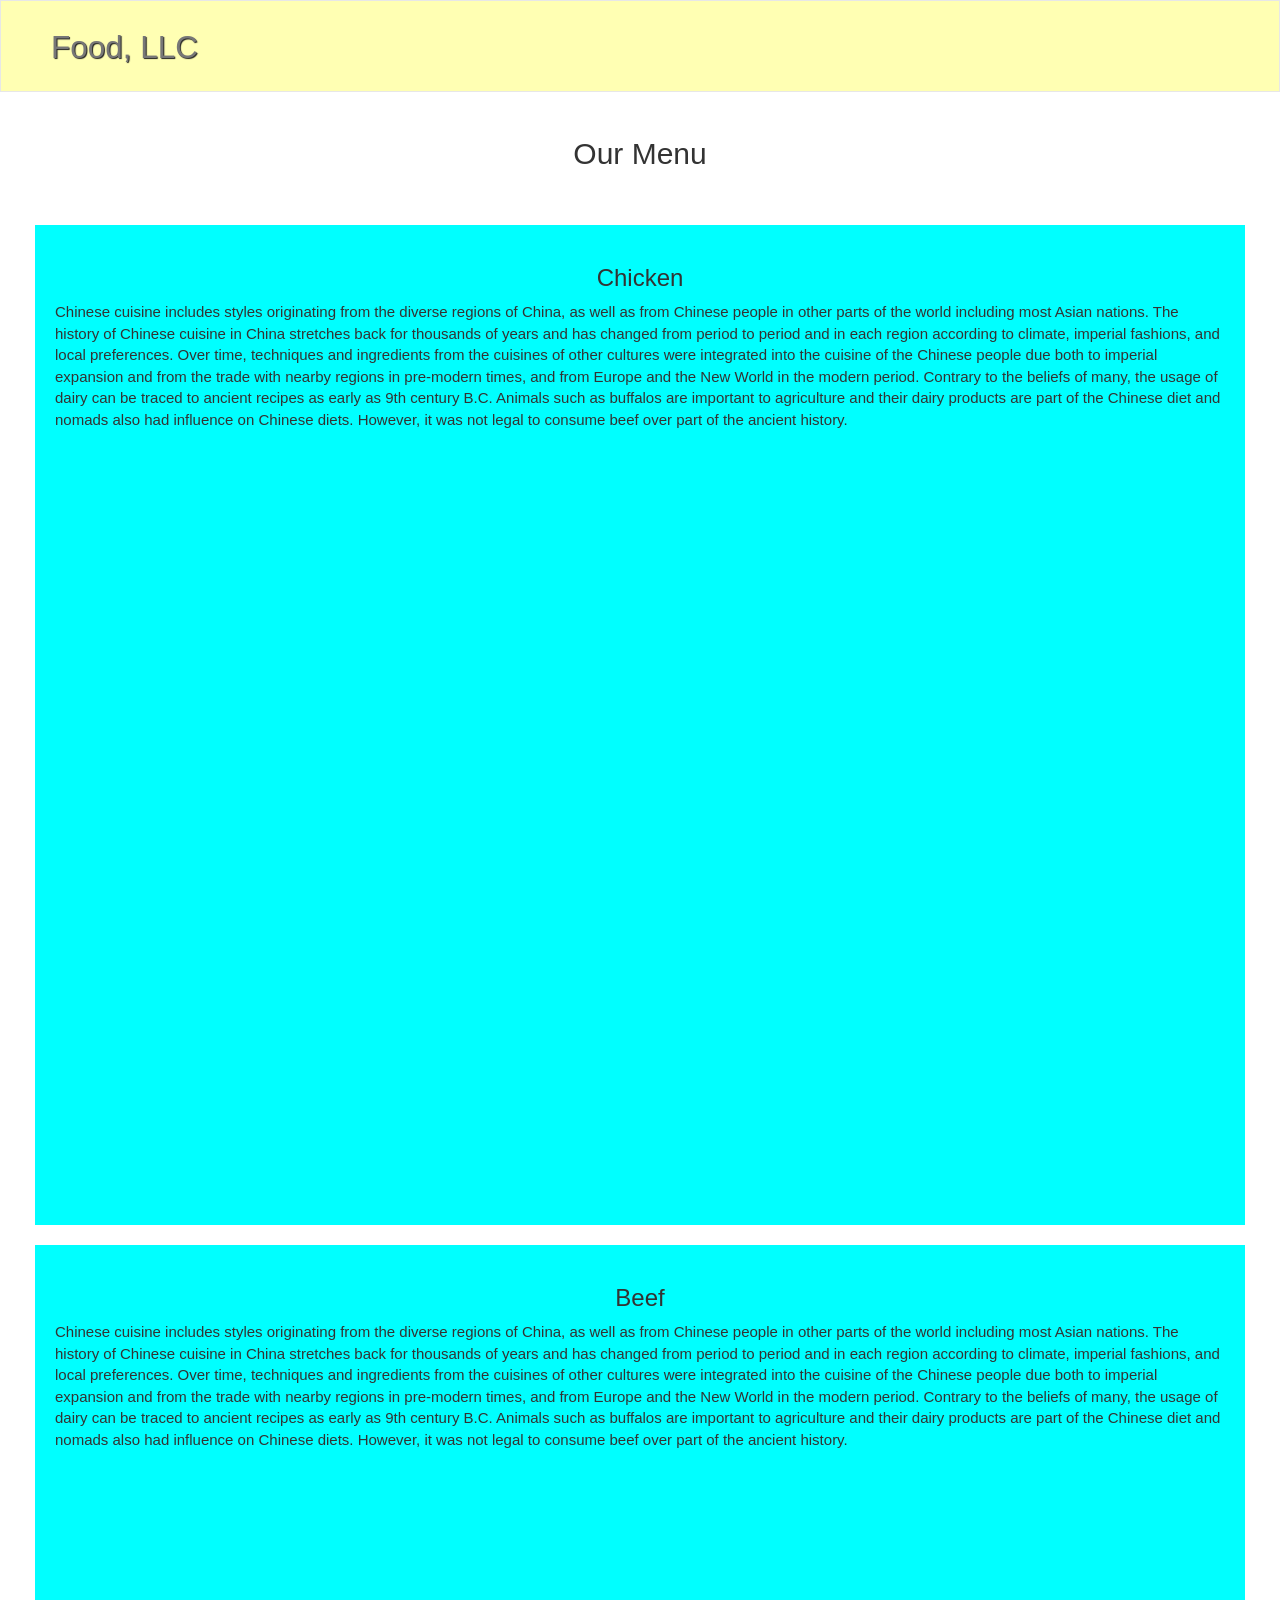
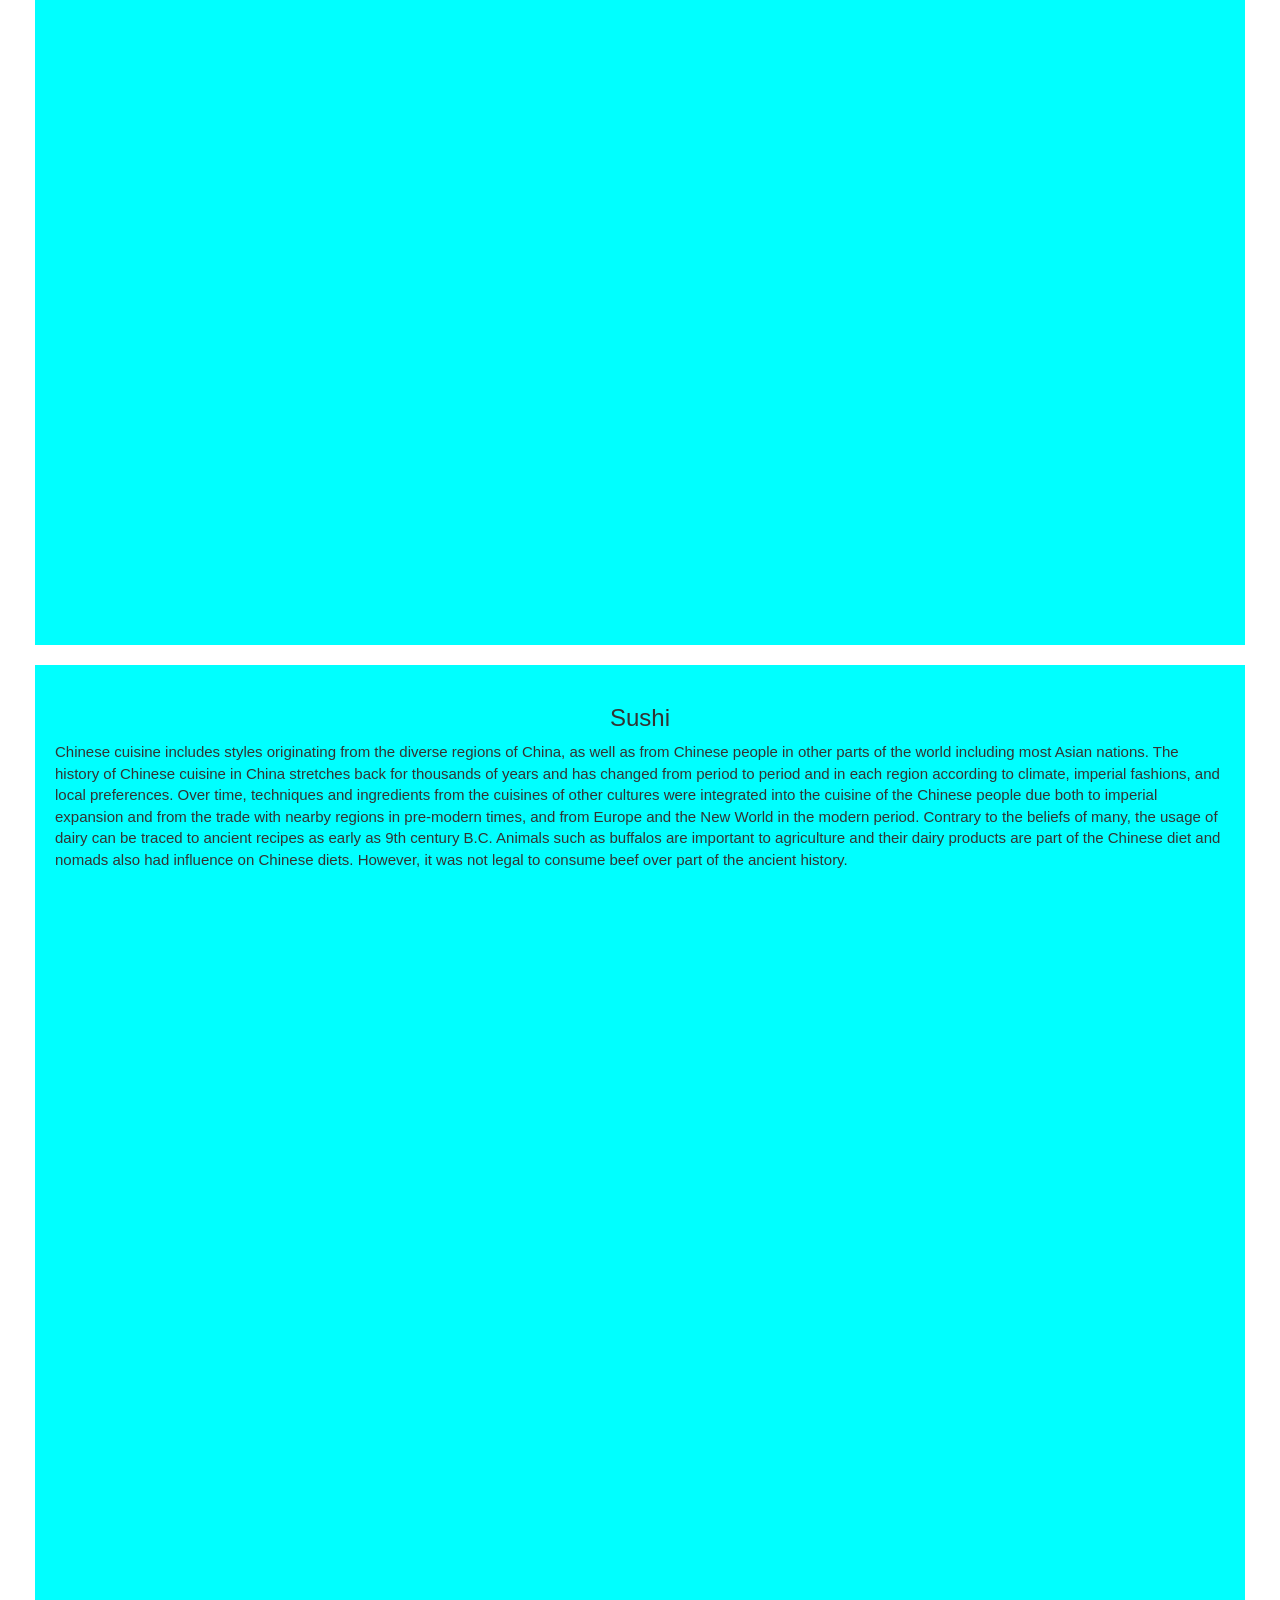
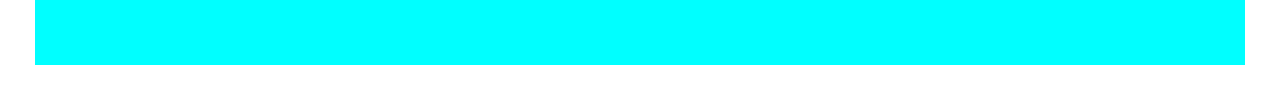
==== mod3_solution/index.html @ a6b34687 "Initial commit of Module 3 solution." ====
<!--Module 3 Solution-->
<!DOCTYPE html>
<html lang="en">
<head>
	<title>Module 3 Solution</title>
	  <meta charset="utf-8">
    <meta http-equiv="X-UA-Compatible" content="IE=edge">
    <meta name="viewport" content="width=device-width, initial-scale=1">
    <link rel="stylesheet" href="css/bootstrap.min.css">
    <link rel="stylesheet" href="css/styles.css">
</head>
<body>
    <header>
      <nav id="header-nav" class="navbar navbar-default">
          <div class="container-fluid">
            <div class="navbar-header">               
                <button type="button" class="navbar-toggle collapsed" data-toggle="collapse" data-target="#collapsible-nav" aria-expanded="false">
                  <span class="icon-bar"></span>
                  <span class="icon-bar"></span>
                  <span class="icon-bar"></span>
                </button>
                <div class="navbar-brand">  
                  <h1 class="navbar-text pull-left">Food, LLC</h1>
                </div>
            </div>      
          </div>         
      </nav>      
    
          <div class="collapse navbar-collapse" id="collapsible-nav">
              <ul id="nav-list" class="nav navbar-nav">
                <li>
                  <div class="text-center visible-xs">Chicken</div>
                </li>
                <li>
                  <div class="text-center visible-xs">Beef</div>
                </li>
                <li>
                  <div class="text-center visible-xs">Sushi</div>
                </li>
              </ul>
          </div> 
             
    </header>
        <h2 class="text-center">Our Menu</h2>

      <div class="container-fluid">
          <div class="col-xs-12"></div><section><h3 class="text-center">Chicken</h3>Chinese cuisine includes styles originating from the diverse regions of China, as well as from Chinese people in other parts of the world including most Asian nations. The history of Chinese cuisine in China stretches back for thousands of years and has changed from period to period and in each region according to climate, imperial fashions, and local preferences. Over time, techniques and ingredients from the cuisines of other cultures were integrated into the cuisine of the Chinese people due both to imperial expansion and from the trade with nearby regions in pre-modern times, and from Europe and the New World in the modern period. Contrary to the beliefs of many, the usage of dairy can be traced to ancient recipes as early as 9th century B.C. Animals such as buffalos are important to agriculture and their dairy products are part of the Chinese diet and nomads also had influence on Chinese diets. However, it was not legal to consume beef over part of the ancient history.
      	  </section>
          
          <div class="col-xs-12"></div><section><h3 class="text-center">Beef</h3>Chinese cuisine includes styles originating from the diverse regions of China, as well as from Chinese people in other parts of the world including most Asian nations. The history of Chinese cuisine in China stretches back for thousands of years and has changed from period to period and in each region according to climate, imperial fashions, and local preferences. Over time, techniques and ingredients from the cuisines of other cultures were integrated into the cuisine of the Chinese people due both to imperial expansion and from the trade with nearby regions in pre-modern times, and from Europe and the New World in the modern period. Contrary to the beliefs of many, the usage of dairy can be traced to ancient recipes as early as 9th century B.C. Animals such as buffalos are important to agriculture and their dairy products are part of the Chinese diet and nomads also had influence on Chinese diets. However, it was not legal to consume beef over part of the ancient history.
          </section>
          
          <div class="col-xs-12"></div><section><h3 class="text-center">Sushi</h3>Chinese cuisine includes styles originating from the diverse regions of China, as well as from Chinese people in other parts of the world including most Asian nations. The history of Chinese cuisine in China stretches back for thousands of years and has changed from period to period and in each region according to climate, imperial fashions, and local preferences. Over time, techniques and ingredients from the cuisines of other cultures were integrated into the cuisine of the Chinese people due both to imperial expansion and from the trade with nearby regions in pre-modern times, and from Europe and the New World in the modern period. Contrary to the beliefs of many, the usage of dairy can be traced to ancient recipes as early as 9th century B.C. Animals such as buffalos are important to agriculture and their dairy products are part of the Chinese diet and nomads also had influence on Chinese diets. However, it was not legal to consume beef over part of the ancient history.
          </section>
          
      </div>     
    <script src="js/jquery-3.1.0.min.js"></script>
    <script src="js/bootstrap.min.js"></script>
    <script src="js/script.js"></script>
    

</body>
</html>
---- mod3_solution/css/styles.css ----
h2 {
	padding: 25px;
}
@media (max-width: 767px) {
  .col-xs-12 {
  	width: 100%;
  }
}
#header-nav {
	background-color: #ffffb3;
	border-radius: 0;
	padding: 20px;
	margin-bottom: 0px;
}
.navbar-brand h1 { 
  color: #557c3e;
  font-size: 1.75em;
  text-shadow: 1px 1px 1px #222;
  margin-top: 0;
  margin-bottom: 0;
  line-height: .75;
}
section {
	height: 1000px;
	font-family: Helvetica;
	font-size: 15px;
	background-color: cyan;
	padding: 20px;
    margin: 20px;
}
#nav-list {
	margin-top: 0px;
	margin-bottom: 0px;
}
#nav-list div {
    height: 32px;
    border: solid black 1px;
    color: black;
    font-size: 22px;
    background-color: #ffe6e6;
}
.navbar-header button.navbar-toggle {
    clear: both;
}
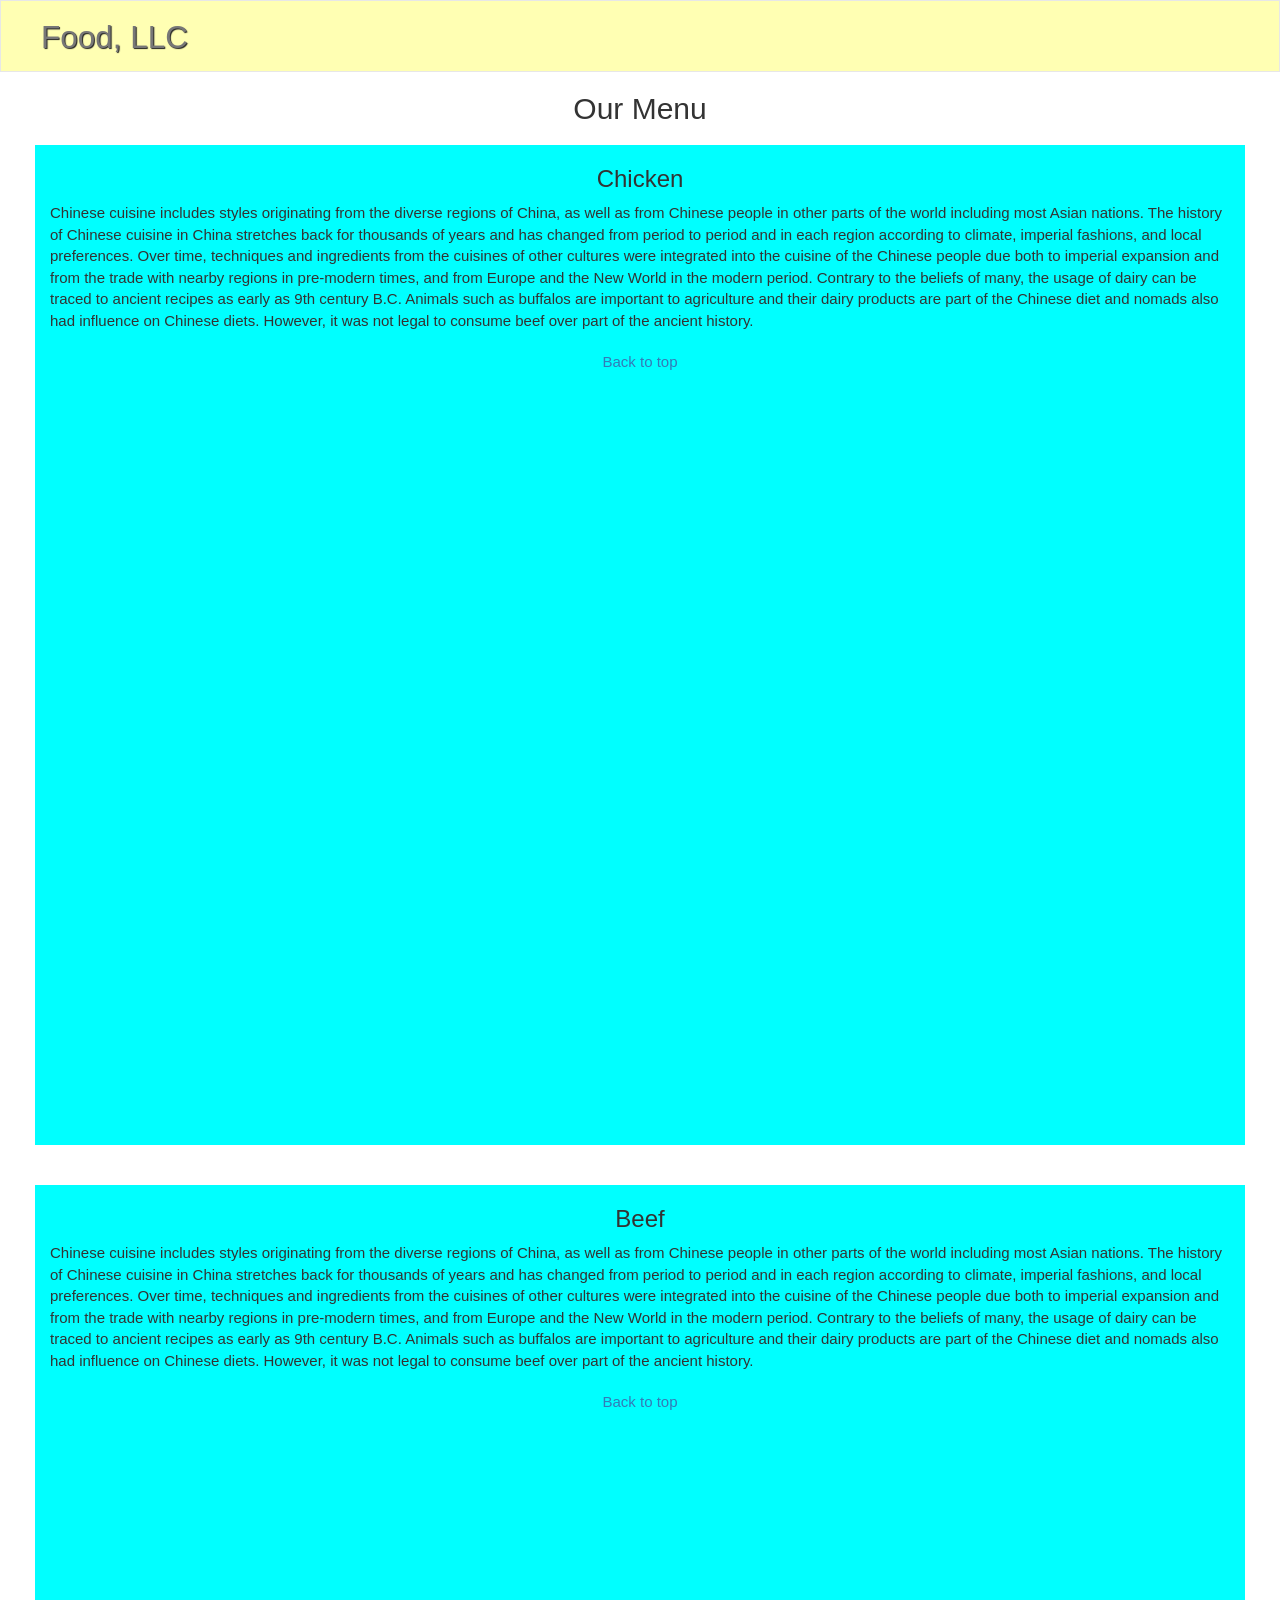
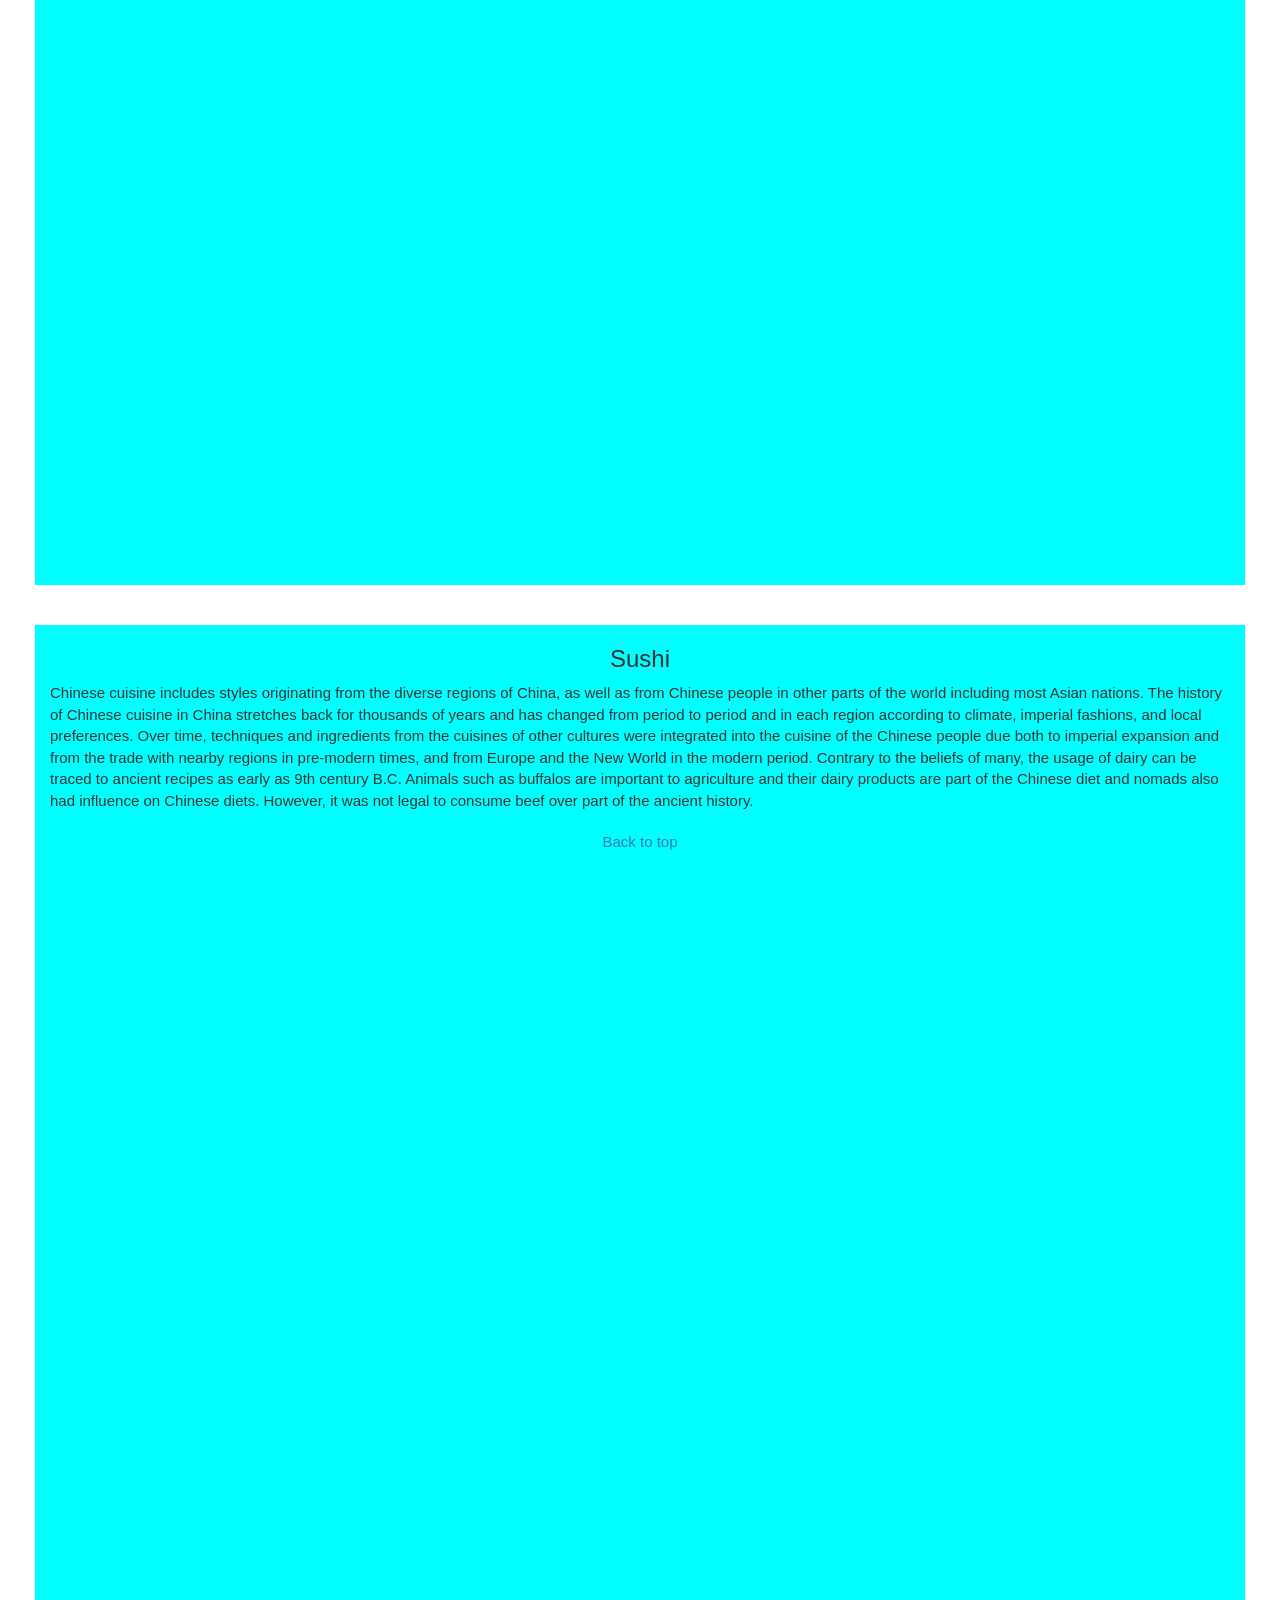
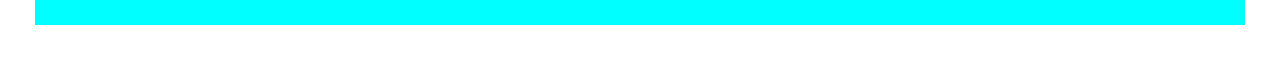
==== commit 9cf63929: "Final commit for Module 3 Assignment." ====
--- a/mod3_solution/index.html
+++ b/mod3_solution/index.html
@@ -29,13 +29,13 @@
           <div class="collapse navbar-collapse" id="collapsible-nav">
               <ul id="nav-list" class="nav navbar-nav">
                 <li>
-                  <div class="text-center visible-xs">Chicken</div>
+                  <div id="div_1"  class="text-center visible-xs"> <a href="#c1">Chicken</a></div>
                 </li>
                 <li>
-                  <div class="text-center visible-xs">Beef</div>
+                  <div id="div_2" class="text-center visible-xs"> <a href="#b1">Beef</a></div>
                 </li>
                 <li>
-                  <div class="text-center visible-xs">Sushi</div>
+                  <div id="div_3" class="text-center visible-xs"> <a href="#s1">Sushi</a></div>
                 </li>
               </ul>
           </div> 
@@ -44,20 +44,24 @@
         <h2 class="text-center">Our Menu</h2>
 
       <div class="container-fluid">
-          <div class="col-xs-12"></div><section><h3 class="text-center">Chicken</h3>Chinese cuisine includes styles originating from the diverse regions of China, as well as from Chinese people in other parts of the world including most Asian nations. The history of Chinese cuisine in China stretches back for thousands of years and has changed from period to period and in each region according to climate, imperial fashions, and local preferences. Over time, techniques and ingredients from the cuisines of other cultures were integrated into the cuisine of the Chinese people due both to imperial expansion and from the trade with nearby regions in pre-modern times, and from Europe and the New World in the modern period. Contrary to the beliefs of many, the usage of dairy can be traced to ancient recipes as early as 9th century B.C. Animals such as buffalos are important to agriculture and their dairy products are part of the Chinese diet and nomads also had influence on Chinese diets. However, it was not legal to consume beef over part of the ancient history.
+          <div class="col-xs-12"></div><section><h3 id="c1" class="text-center">Chicken</h3>Chinese cuisine includes styles originating from the diverse regions of China, as well as from Chinese people in other parts of the world including most Asian nations. The history of Chinese cuisine in China stretches back for thousands of years and has changed from period to period and in each region according to climate, imperial fashions, and local preferences. Over time, techniques and ingredients from the cuisines of other cultures were integrated into the cuisine of the Chinese people due both to imperial expansion and from the trade with nearby regions in pre-modern times, and from Europe and the New World in the modern period. Contrary to the beliefs of many, the usage of dairy can be traced to ancient recipes as early as 9th century B.C. Animals such as buffalos are important to agriculture and their dairy products are part of the Chinese diet and nomads also had influence on Chinese diets. However, it was not legal to consume beef over part of the ancient history.
+        <p class="text-center"> <a href="#top">Back to top</a></p>      
       	  </section>
           
-          <div class="col-xs-12"></div><section><h3 class="text-center">Beef</h3>Chinese cuisine includes styles originating from the diverse regions of China, as well as from Chinese people in other parts of the world including most Asian nations. The history of Chinese cuisine in China stretches back for thousands of years and has changed from period to period and in each region according to climate, imperial fashions, and local preferences. Over time, techniques and ingredients from the cuisines of other cultures were integrated into the cuisine of the Chinese people due both to imperial expansion and from the trade with nearby regions in pre-modern times, and from Europe and the New World in the modern period. Contrary to the beliefs of many, the usage of dairy can be traced to ancient recipes as early as 9th century B.C. Animals such as buffalos are important to agriculture and their dairy products are part of the Chinese diet and nomads also had influence on Chinese diets. However, it was not legal to consume beef over part of the ancient history.
-          </section>
           
-          <div class="col-xs-12"></div><section><h3 class="text-center">Sushi</h3>Chinese cuisine includes styles originating from the diverse regions of China, as well as from Chinese people in other parts of the world including most Asian nations. The history of Chinese cuisine in China stretches back for thousands of years and has changed from period to period and in each region according to climate, imperial fashions, and local preferences. Over time, techniques and ingredients from the cuisines of other cultures were integrated into the cuisine of the Chinese people due both to imperial expansion and from the trade with nearby regions in pre-modern times, and from Europe and the New World in the modern period. Contrary to the beliefs of many, the usage of dairy can be traced to ancient recipes as early as 9th century B.C. Animals such as buffalos are important to agriculture and their dairy products are part of the Chinese diet and nomads also had influence on Chinese diets. However, it was not legal to consume beef over part of the ancient history.
+          
+          <div class="col-xs-12"></div><section><h3 id="b1" class="text-center">Beef</h3>Chinese cuisine includes styles originating from the diverse regions of China, as well as from Chinese people in other parts of the world including most Asian nations. The history of Chinese cuisine in China stretches back for thousands of years and has changed from period to period and in each region according to climate, imperial fashions, and local preferences. Over time, techniques and ingredients from the cuisines of other cultures were integrated into the cuisine of the Chinese people due both to imperial expansion and from the trade with nearby regions in pre-modern times, and from Europe and the New World in the modern period. Contrary to the beliefs of many, the usage of dairy can be traced to ancient recipes as early as 9th century B.C. Animals such as buffalos are important to agriculture and their dairy products are part of the Chinese diet and nomads also had influence on Chinese diets. However, it was not legal to consume beef over part of the ancient history.
+        <p class="text-center"> <a href="#top">Back to top</a></p>    
+          </section>  
+          
+          <div class="col-xs-12"></div><section><h3 id="s1" class="text-center">Sushi</h3>Chinese cuisine includes styles originating from the diverse regions of China, as well as from Chinese people in other parts of the world including most Asian nations. The history of Chinese cuisine in China stretches back for thousands of years and has changed from period to period and in each region according to climate, imperial fashions, and local preferences. Over time, techniques and ingredients from the cuisines of other cultures were integrated into the cuisine of the Chinese people due both to imperial expansion and from the trade with nearby regions in pre-modern times, and from Europe and the New World in the modern period. Contrary to the beliefs of many, the usage of dairy can be traced to ancient recipes as early as 9th century B.C. Animals such as buffalos are important to agriculture and their dairy products are part of the Chinese diet and nomads also had influence on Chinese diets. However, it was not legal to consume beef over part of the ancient history.
+        <p class="text-center"> <a href="#top">Back to top</a></p>    
           </section>
           
       </div>     
     <script src="js/jquery-3.1.0.min.js"></script>
     <script src="js/bootstrap.min.js"></script>
     <script src="js/script.js"></script>
-    
 
 </body>
 </html>
--- a/mod3_solution/css/styles.css
+++ b/mod3_solution/css/styles.css
@@ -1,15 +1,16 @@
 h2 {
-	padding: 25px;
+  margin-top: : 10px;
+  margin-bottom: 0px;
 }
 @media (max-width: 767px) {
   .col-xs-12 {
-  	width: 100%;
+  width: 100%;
   }
 }
 #header-nav {
 	background-color: #ffffb3;
 	border-radius: 0;
-	padding: 20px;
+	padding: 10px;
 	margin-bottom: 0px;
 }
 .navbar-brand h1 { 
@@ -25,21 +26,50 @@
 	font-family: Helvetica;
 	font-size: 15px;
 	background-color: cyan;
-	padding: 20px;
-    margin: 20px;
+	padding-left: 15px;
+  padding-right: 15px;
+  padding-top: 1px;
+  padding-bottom: 0px;
+  margin-left: 20px;
+  margin-right: 20px;
+  margin-top: 20px;
+  margin-bottom: 40px;
 }
 #nav-list {
 	margin-top: 0px;
 	margin-bottom: 0px;
 }
-#nav-list div {
-    height: 32px;
-    border: solid black 1px;
-    color: black;
-    font-size: 22px;
-    background-color: #ffe6e6;
+#div_1 {
+  height: 32px;
+  border-top: solid black 1px;
+  border-right: solid black 1px;
+  border-bottom: 0px;
+  border-left: solid black 1px;
+  color: black;
+  font-size: 22px;
+  background-color: #ffe6e6;
+}
+#div_2 {
+  height: 32px;
+  border-top: solid black 1px;
+  border-right: solid black 1px;
+  border-bottom: 0px;
+  border-left: solid black 1px;
+  color: black;
+  font-size: 22px;
+  background-color: #ffe6e6;
+}
+#div_3 {
+  height: 32px;
+  border: solid black 1px;
+  color: black;
+  font-size: 22px;
+  background-color: #ffe6e6;
 }
 .navbar-header button.navbar-toggle {
     clear: both;
 }
+p {
+  padding-top: 20px;
+}
 
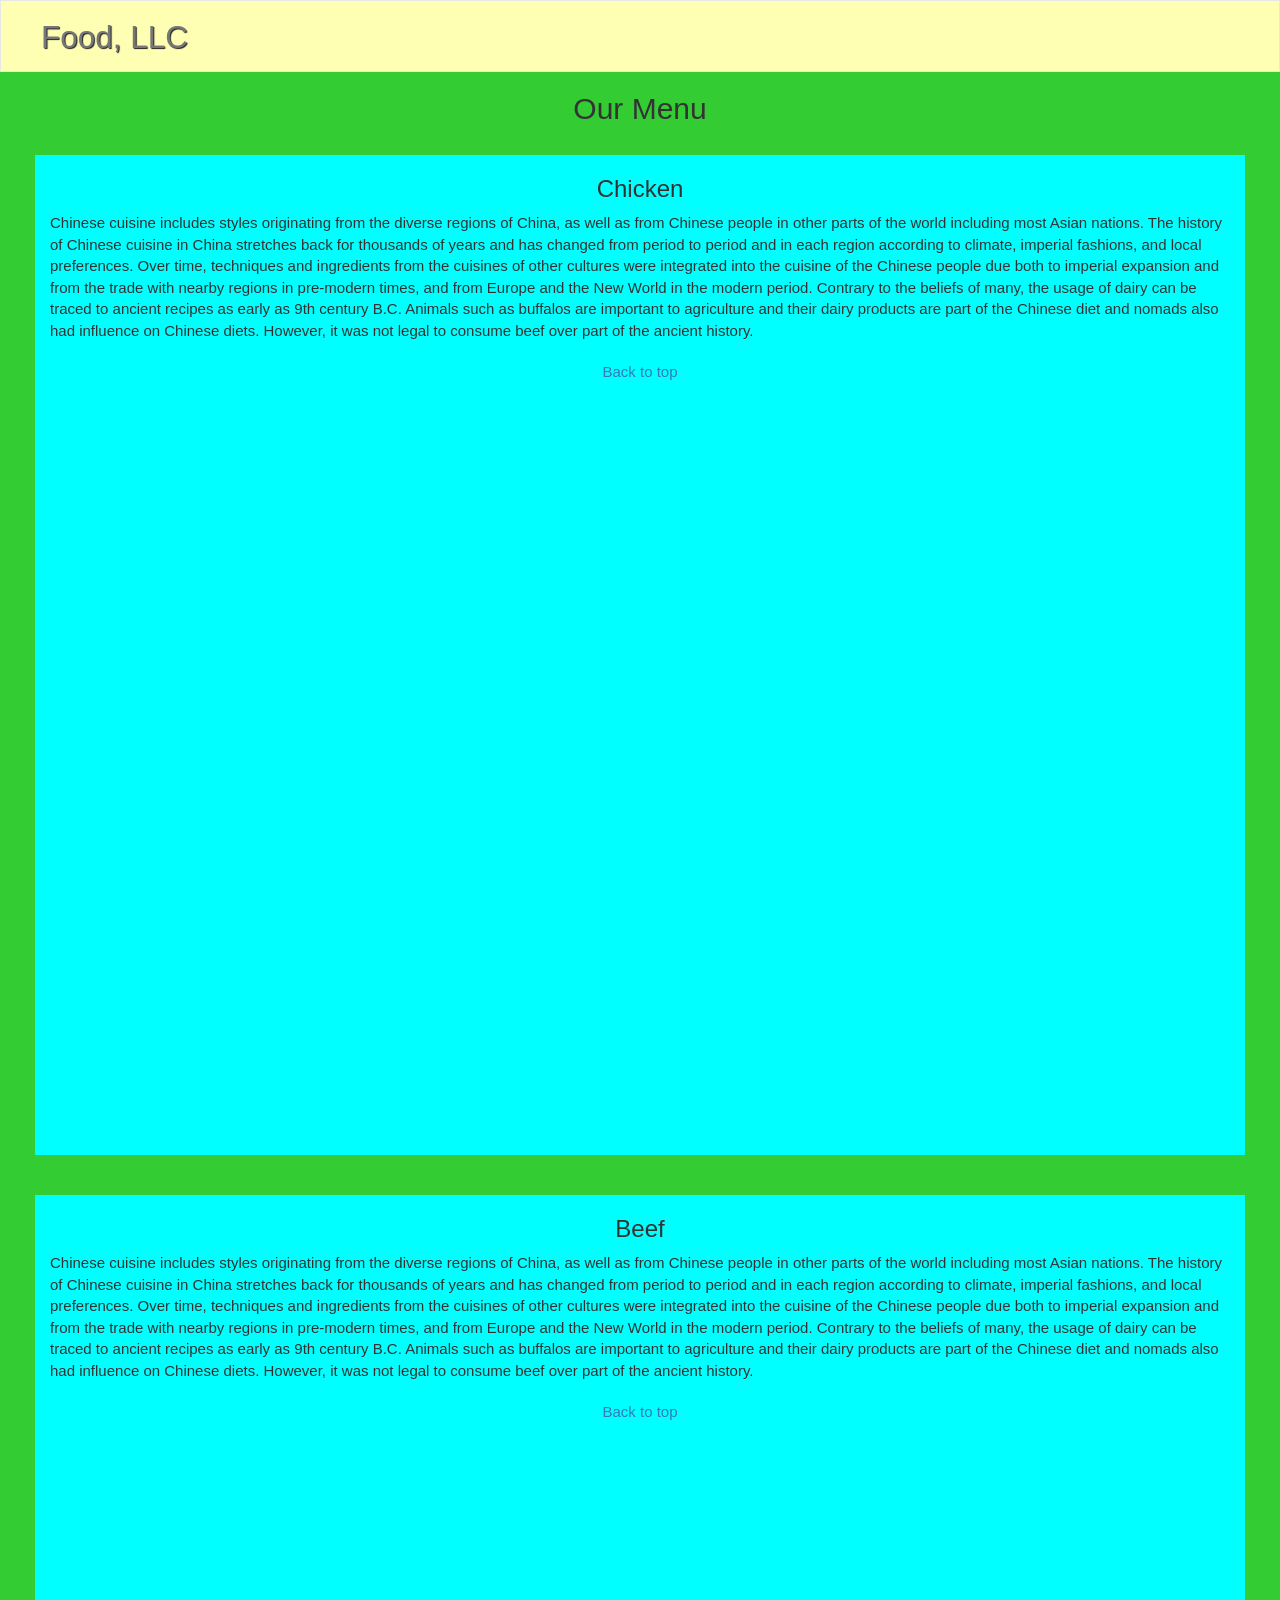
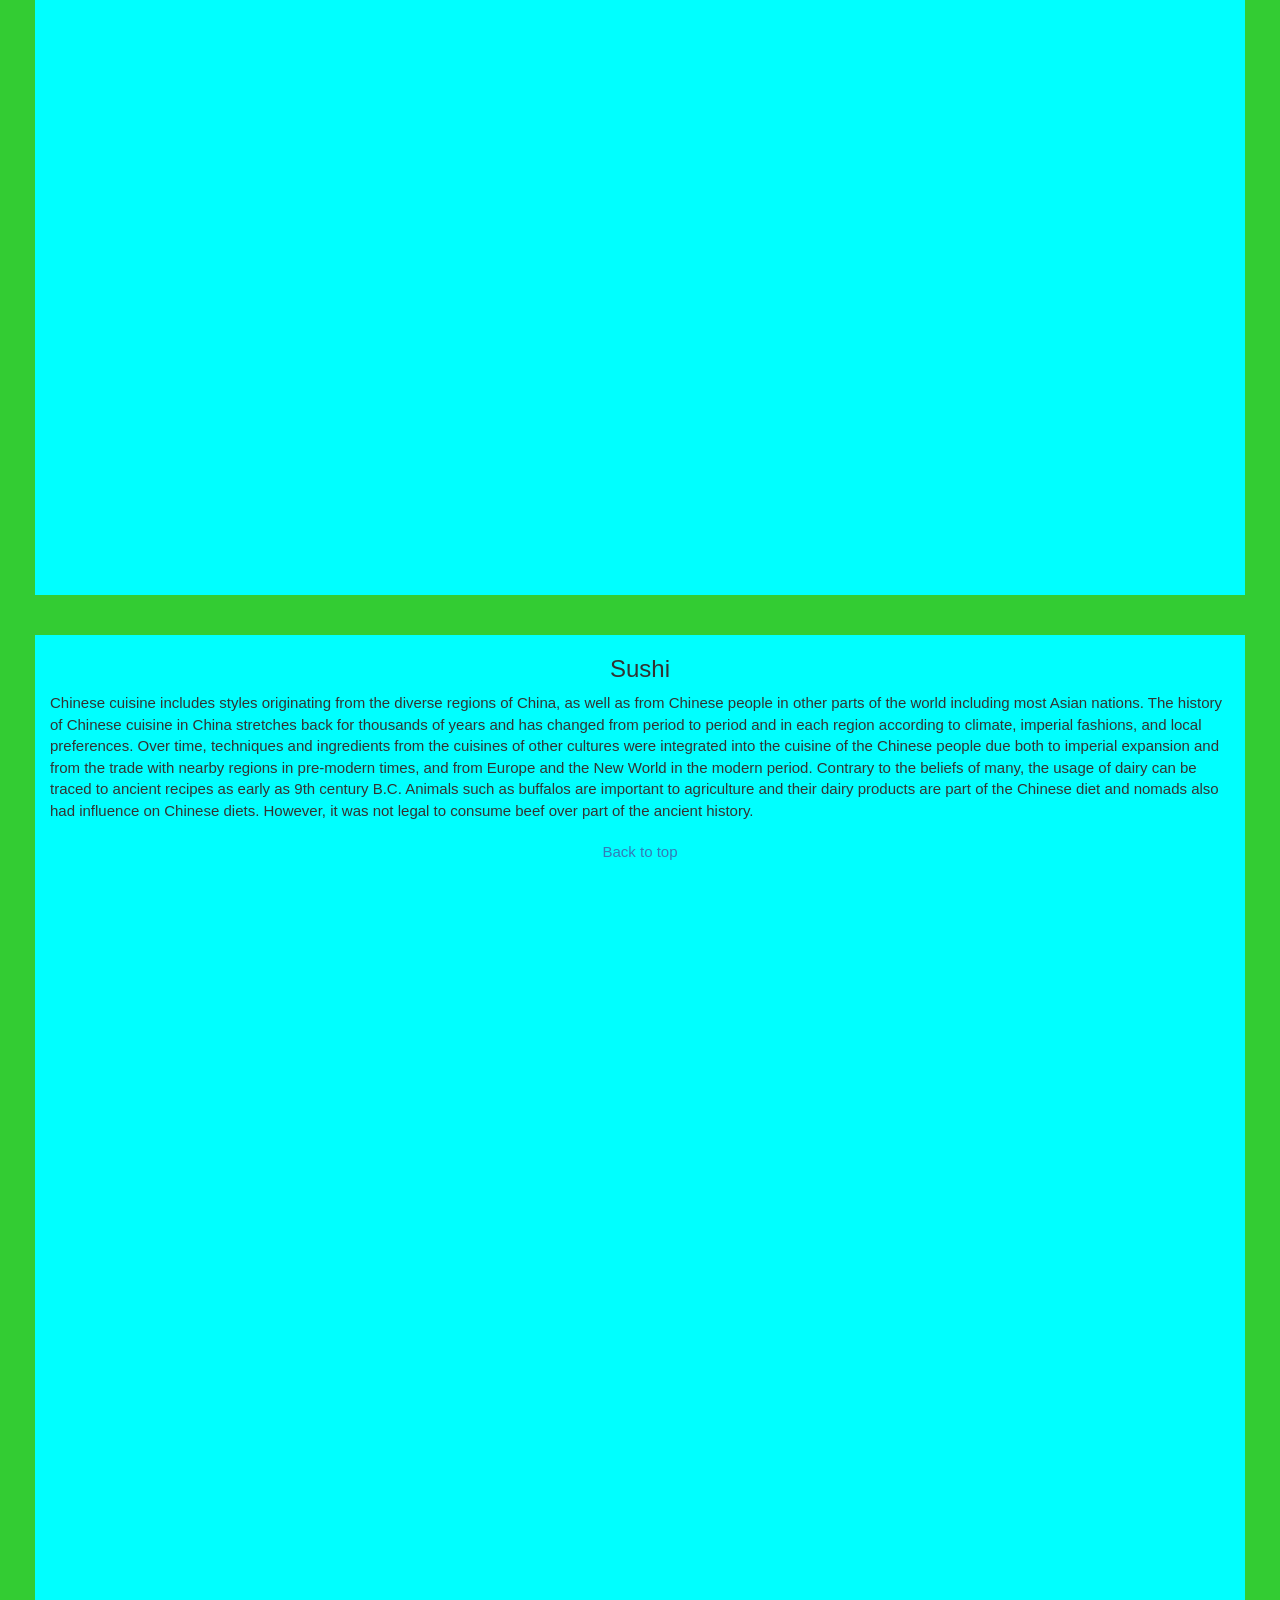
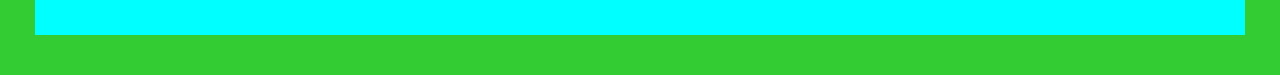
==== commit 28ac50ce: "Minor changes to final Module 3 submission." ====
--- a/mod3_solution/index.html
+++ b/mod3_solution/index.html
@@ -44,18 +44,21 @@
         <h2 class="text-center">Our Menu</h2>
 
       <div class="container-fluid">
-          <div class="col-xs-12"></div><section><h3 id="c1" class="text-center">Chicken</h3>Chinese cuisine includes styles originating from the diverse regions of China, as well as from Chinese people in other parts of the world including most Asian nations. The history of Chinese cuisine in China stretches back for thousands of years and has changed from period to period and in each region according to climate, imperial fashions, and local preferences. Over time, techniques and ingredients from the cuisines of other cultures were integrated into the cuisine of the Chinese people due both to imperial expansion and from the trade with nearby regions in pre-modern times, and from Europe and the New World in the modern period. Contrary to the beliefs of many, the usage of dairy can be traced to ancient recipes as early as 9th century B.C. Animals such as buffalos are important to agriculture and their dairy products are part of the Chinese diet and nomads also had influence on Chinese diets. However, it was not legal to consume beef over part of the ancient history.
-        <p class="text-center"> <a href="#top">Back to top</a></p>      
-      	  </section>
+          <div class="col-xs-12"></div><section><h3 id="c1" class="text-center">Chicken</h3>Chinese cuisine includes styles originating from the diverse regions of China, as well as from Chinese people in other parts of the world including most Asian nations. The history of Chinese cuisine in China stretches back for thousands of years and has changed from period to period and in each region according to climate, imperial fashions, and local preferences. Over time, techniques and ingredients from the cuisines of other cultures were integrated into the cuisine of the Chinese people due both to imperial expansion and from the trade with nearby regions in pre-modern times, and from Europe and the New World in the modern period. Contrary to the beliefs of many, the usage of dairy can be traced to ancient recipes as early as 9th century B.C. Animals such as buffalos are important to agriculture and their dairy products are part of the Chinese diet and nomads also had influence on Chinese diets. However, it was not legal to consume beef over part of the ancient history.    
+        <p class="text-center"> <a href="#top">Back to top</a></p>
+        <!--<img src="images\Chicken&Chili.jpg" class="center">-->
+          </section>
           
           
           
           <div class="col-xs-12"></div><section><h3 id="b1" class="text-center">Beef</h3>Chinese cuisine includes styles originating from the diverse regions of China, as well as from Chinese people in other parts of the world including most Asian nations. The history of Chinese cuisine in China stretches back for thousands of years and has changed from period to period and in each region according to climate, imperial fashions, and local preferences. Over time, techniques and ingredients from the cuisines of other cultures were integrated into the cuisine of the Chinese people due both to imperial expansion and from the trade with nearby regions in pre-modern times, and from Europe and the New World in the modern period. Contrary to the beliefs of many, the usage of dairy can be traced to ancient recipes as early as 9th century B.C. Animals such as buffalos are important to agriculture and their dairy products are part of the Chinese diet and nomads also had influence on Chinese diets. However, it was not legal to consume beef over part of the ancient history.
-        <p class="text-center"> <a href="#top">Back to top</a></p>    
+        <p class="text-center"> <a href="#top">Back to top</a></p>
+        <!--<img src="images\Beefmam.jpg" class="center">-->   
           </section>  
           
           <div class="col-xs-12"></div><section><h3 id="s1" class="text-center">Sushi</h3>Chinese cuisine includes styles originating from the diverse regions of China, as well as from Chinese people in other parts of the world including most Asian nations. The history of Chinese cuisine in China stretches back for thousands of years and has changed from period to period and in each region according to climate, imperial fashions, and local preferences. Over time, techniques and ingredients from the cuisines of other cultures were integrated into the cuisine of the Chinese people due both to imperial expansion and from the trade with nearby regions in pre-modern times, and from Europe and the New World in the modern period. Contrary to the beliefs of many, the usage of dairy can be traced to ancient recipes as early as 9th century B.C. Animals such as buffalos are important to agriculture and their dairy products are part of the Chinese diet and nomads also had influence on Chinese diets. However, it was not legal to consume beef over part of the ancient history.
-        <p class="text-center"> <a href="#top">Back to top</a></p>    
+        <p class="text-center"> <a href="#top">Back to top</a></p>
+        <!--<img src="images\Western_Sushi.jpg" class="center">-->   
           </section>
           
       </div>     
--- a/mod3_solution/css/styles.css
+++ b/mod3_solution/css/styles.css
@@ -1,11 +1,14 @@
+body {
+  background-color: #33cc33;
+}  
 h2 {
-  margin-top: : 10px;
-  margin-bottom: 0px;
+  margin-top: : 0px;
+  margin-bottom: 10px;
 }
 @media (max-width: 767px) {
   .col-xs-12 {
   width: 100%;
-  }
+  }  
 }
 #header-nav {
 	background-color: #ffffb3;
@@ -14,7 +17,6 @@
 	margin-bottom: 0px;
 }
 .navbar-brand h1 { 
-  color: #557c3e;
   font-size: 1.75em;
   text-shadow: 1px 1px 1px #222;
   margin-top: 0;
@@ -34,10 +36,16 @@
   margin-right: 20px;
   margin-top: 20px;
   margin-bottom: 40px;
-}
+} 
 #nav-list {
 	margin-top: 0px;
 	margin-bottom: 0px;
+}
+.center {
+  display: block;
+  margin-left: auto;
+  margin-right: auto;
+  width: 50%;
 }
 #div_1 {
   height: 32px;
@@ -47,7 +55,7 @@
   border-left: solid black 1px;
   color: black;
   font-size: 22px;
-  background-color: #ffe6e6;
+  background-color: #ffcccc;
 }
 #div_2 {
   height: 32px;
@@ -57,14 +65,17 @@
   border-left: solid black 1px;
   color: black;
   font-size: 22px;
-  background-color: #ffe6e6;
+  background-color: #ffcccc;
 }
 #div_3 {
   height: 32px;
-  border: solid black 1px;
+  border-top: solid black 1px;
+  border-right: solid black 1px;
+  border-bottom: solid black 1px;
+  border-left: solid black 1px;
   color: black;
   font-size: 22px;
-  background-color: #ffe6e6;
+  background-color: #ffcccc;
 }
 .navbar-header button.navbar-toggle {
     clear: both;
@@ -72,4 +83,31 @@
 p {
   padding-top: 20px;
 }
+@media (min-width: 992px) {
+  .col-lg-1 {
+    float: left;
+  }
+  .col-lg-1 {
+    width: 33.33%;
+  }
+}
+@media (min-width: 768px) and (max-width: 991px) {
+  .col-md-1, .col-md-2 {
+    float: left;
+  }
+  .col-md-1 {
+    width: 50%;
+  }   
+  .col-md-2 {
+    width: 100%;
+  }
+}
+@media (max-width: 767px) {
+  .col-sm-1, {
+    float: right;
+  }
+  .col-sm-1 {
+    width: 100%;
+  }
+  
 
